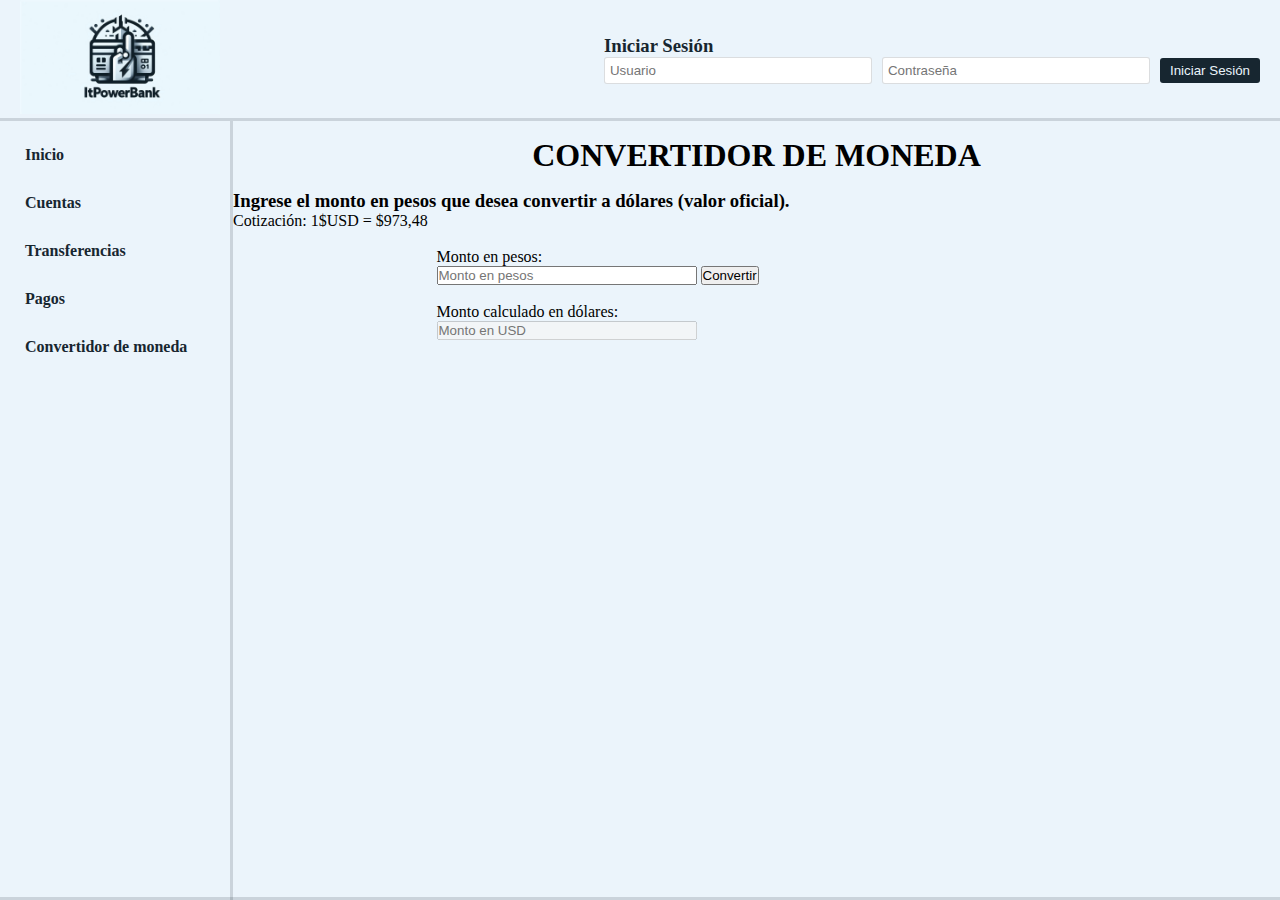
==== html/conversor.html @ d392ed80 "Conversor (terminado)" ====
<!DOCTYPE html>
<html lang="en">
<head>
    <meta charset="UTF-8">
    <meta name="viewport" content="width=device-width, initial-scale=1.0">
    <title>ITPowerBank - Conversor</title>
    <link rel="stylesheet" href="../css/style.css">
</head>
<body>
    <header class="encabezado">
        <div class="logo">
            <img src="../img/Designer (2).jpeg" alt="Logo de la Empresa">
        </div>

        <div class="login">
            <h3>Iniciar Sesión </h3>
            <form>
                <input type="text" id="usuario" name="usuario" placeholder="Usuario" required>
                <input type="password" id="contraseña" name="contraseña" placeholder="Contraseña" required>
                <button type="submit" id="sesionBTN">Iniciar Sesión</button>
            </form>
        </div>
    </header>
    
    <section class="contenedor">
        <aside class="cont-nav">
            <nav>
                <ul>
                    <li>
                        <a href="../index.html">Inicio</a>
                    </li>
                    <li>
                        <a href="./cuentas.html">
                            Cuentas
                        </a>
                    </li>
                    <li>
                        <a href="./transferencias.html">
                            Transferencias
                        </a>
                    </li>
                    <li>
                        <a href="./pagos.html">
                            Pagos
                        </a>
                    </li>
                    <li>
                        <a href="./conversor.html">
                            Convertidor de moneda
                        </a>
                    </li>
                </ul>
            </nav>
        </aside>

        <main class="area-principal">
            <h1>CONVERTIDOR DE MONEDA</h1>
            <h3>Ingrese el monto en pesos que desea convertir a dólares (valor oficial).</h3>
            <p>Cotización: 1$USD = $973,48</p>
            <br>
            <form id="form_conv">
                <label for="monto">Monto en pesos:</label> <br>
                <input type="number" id="monto" name="monto" placeholder="Monto en pesos" required>
                <button type="submit">Convertir</button>
                <br><br>
                <label for="resultado">Monto calculado en dólares:</label>
                <br>
                <input type="number" id="resultado" name="resultado" placeholder="Monto en USD" disabled>
            </form>
            
        </main>

    </section>


    <footer></footer>


    <script src="../Js/conversor.js" defer></script>
</body>
</html>
---- css/style.css ----
:root {
    --claro: #ebf4fb;
    --oscuro: #172630;
    --difuminado: #17263028;
}

*{
    margin: 0;
    padding: 0;
}

body{
    background-color: var(--claro);
    display: flex;
    flex-direction: column;
    height: 100vh;
}

.encabezado {
    display: flex;
    justify-content: space-between;
    align-items: center;
    padding-inline: 20px;
    color: var(--oscuro);
    border-bottom: 3px solid var(--difuminado);

}

.logo{
flex-grow: 1;}

.logo img {
    width: 100%;
    height: auto;
    max-width: 200px;
    object-fit: contain;
}


.login form {
    display: flex;
    align-items: center;
}

.login input {
    margin-right: 10px;
    padding: 5px;
    border: 1px solid var(--difuminado);
    border-radius: 3px;
}

.login button {
    padding: 5px 10px;
    border: none;
    background-color: var(--oscuro);
    color: var(--claro);
    border-radius: 3px;
    cursor: pointer;
}

.contenedor{
    display: flex;
    flex: 1;
}

.cont-nav{
    width: 200px;
    padding: 15px;
    /* border: black 1px solid; */
    border-right: 3px solid var(--difuminado);
}

.cont-nav ul {
    list-style-type: none;
    padding: 0;
}

.cont-nav ul li {
    margin-bottom: 10px;
}

.cont-nav ul li a {
    text-decoration: none;
    color: var(--oscuro);
    font-weight: bold;
    display: block;
    padding: 10px;
    border-radius: 3px;
}

.cont-nav ul li a:hover {
    background-color: var(--difuminado);
}

.area-principal {
    flex: 1;
}

footer {
    color: var(--oscuro);
    text-align: center;
    /* padding: 10px; */
    position: absolute;
    bottom: 0;
    width: 100%;
    border-top: var(--difuminado) 3px solid;
}

footer nav ul {
    list-style-type: none;
}

footer nav ul li {
    display: inline;
    margin: 0 10px;
}

footer nav ul li a {
    color: var(--oscuro);
    text-decoration: none;
}


/* INICIO */

/* .loan-calculator, .currency-converter {
    margin-top: 20px;
}

.loan-calculator form, .currency-converter form {
    display: flex;
    flex-direction: column;
    align-items: flex-start;
}

.loan-calculator label, .currency-converter label {
    margin-bottom: 5px;
    font-weight: bold;
}

.loan-calculator input, .currency-converter input, .currency-converter select {
    margin-bottom: 10px;
    padding: 8px;
    width: 200px;
}

.loan-calculator button, .currency-converter button {
    padding: 8px 16px;
    background-color: #007BFF;
    color: white;
    border: none;
    cursor: pointer;
}

.loan-calculator button:hover, .currency-converter button:hover {
    background-color: #0056b3;
}

.loan-calculator #loanResult, .currency-converter #currencyResult {
    margin-top: 10px;
    font-size: 14px;
} */

/* CUENTAS */
/* Estilos de la tabla de cuentas */
/* .accounts-table {
    width: 100%;
    border-collapse: collapse;
    margin-top: 20px;
}

.accounts-table th, .accounts-table td {
    border: 1px solid #ddd;
    padding: 10px;
    text-align: center;
}

.accounts-table th {
    background-color: #007BFF;
    color: white;
}

.accounts-table tr:nth-child(even) {
    background-color: #f2f2f2;
}

.accounts-table tr:hover {
    background-color: #ddd;
}

.accounts-table button {
    padding: 5px 10px;
    background-color: #007BFF;
    color: white;
    border: none;
    cursor: pointer;
}

.accounts-table button:hover {
    background-color: #0056b3;
} */

/* Estilos para el resumen de cuentas */
/* .account-summary {
    margin-top: 20px;
}

.account-summary h3 {
    margin-bottom: 10px;
}

.account-summary ul {
    list-style: none;
    padding: 0;
}

.account-summary ul li {
    background: #f4f4f4;
    padding: 10px;
    border-bottom: 1px solid #ddd;
} */

/* Estilos para gráficos */
/* .account-charts {
    margin-top: 20px;
    text-align: center;
}

.account-charts img {
    width: 80%;
    max-width: 600px;
}

.modal {
    display: none;
    position: fixed;
    z-index: 1000;
    left: 0;
    top: 0;
    width: 100%;
    height: 100%;
    overflow: auto;
    background-color: rgb(0, 0, 0);
    background-color: rgba(0, 0, 0, 0.4);
    padding-top: 60px;
}

.modal-content {
    background-color: #fefefe;
    margin: 5% auto;
    padding: 20px;
    border: 1px solid #888;
    width: 80%;
    max-width: 500px;
}

.close {
    color: #aaa;
    float: right;
    font-size: 28px;
    font-weight: bold;
}

.close:hover,
.close:focus {
    color: black;
    text-decoration: none;
    cursor: pointer;
} */



/* TRANSFERENCIAS */

.input-pago, .input-prestamo{
    display: none;
}

h1{
    text-align: center;
    margin: 1rem auto;
}

main>section, main>form{
    width: 50vw;
    margin: 0 auto;
}

form section, main>section{
    margin: 1rem auto;
    display: flex;
    flex-direction: row;
    justify-content: space-between;
}

form input, section select{
    width: 20vw;
}

.buttons{
    display: flex;
    flex-direction: row;
    justify-content: space-around;
    /* width: 50vw; */
}

form input[type="submit"], form input[type="reset"]{
    /* width: 49%; */
    border: none;
    background-color: var(--oscuro);
    color: var(--claro);
    border-radius: 0.2rem;
    padding: 0.4rem 0;
    cursor: pointer;
}


/* MEDIAS QUERYS */

        /* Tablets */
@media (max-width: 768px) {
    .encabezado{
        flex-direction: column;
        align-items: center;
        padding-bottom: 10px;
    }

    .contenedor {
        flex-direction: column;
    }

    .cont-nav {
        width: 100%;
        border-right: none;
        border-bottom: 3px solid var(--difuminado);
        text-align: center;
        padding: 0;
    }

    .cont-nav nav ul {
        display: flex;
        flex-wrap: wrap;
        justify-content: space-around;
    }

    .cont-nav nav ul li {
        margin-bottom: 0px;
    }

    .area-principal {
        padding: 10px;
    }

    /* QUERYS TABLETS TRANSFERENCIAS */

    main>section, main>form{
        width: 80vw;
        margin: 0 auto;
    }

    form input, section select{
        width: 30vw;
    }
}


        /* CELULARES */
@media (max-width: 523px) {

    .login input, .login button {
        width: 100%;
        margin: 5px 0;
    }

    .login form {
        flex-direction: column;
    }

    .cont-nav nav ul {
        flex-direction: row;
        flex-wrap: wrap;
        justify-content: center;
    }

    .cont-nav nav ul li {
        flex: 1 1 45%;
        margin: 5px;
        max-width: 100px;
    }

    /* QUERYS CELULARES TRANSFERENCIAS */

    form section, main>section{
        margin: 1rem auto;
        display: flex;
        flex-direction: column;
        justify-content: space-between;
    }

    form input, section select{
        width: 80vw;
    }
    
    .buttons{
        gap: 1rem;    
    }    
}
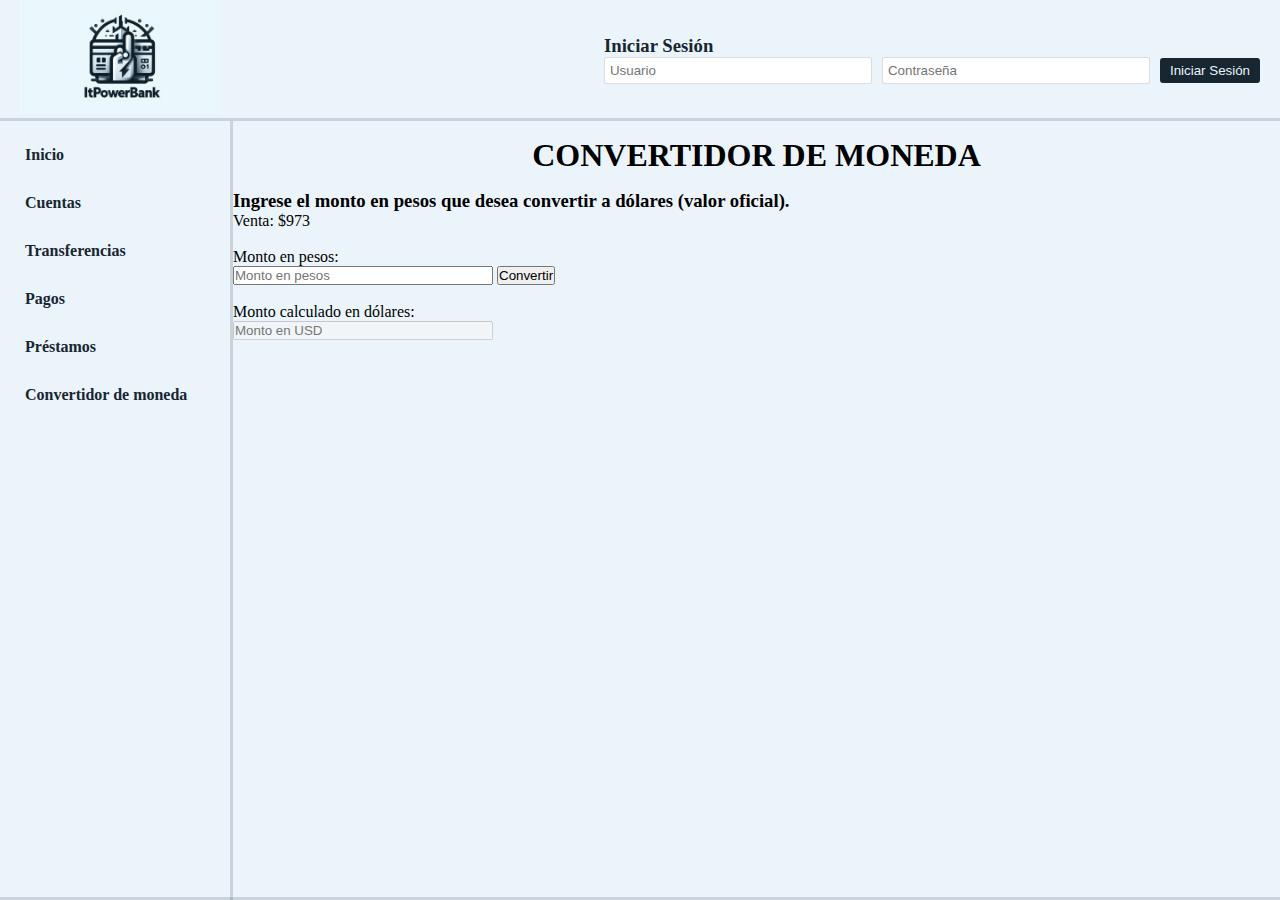
==== commit 67174179: "Calculadora de préstamos (terminada) y correccción de valor dolar en conversión de monedas" ====
--- a/html/conversor.html
+++ b/html/conversor.html
@@ -45,6 +45,11 @@
                         </a>
                     </li>
                     <li>
+                        <a href="./prestamos.html">
+                            Préstamos
+                        </a>
+                    </li>
+                    <li>
                         <a href="./conversor.html">
                             Convertidor de moneda
                         </a>
@@ -54,20 +59,21 @@
         </aside>
 
         <main class="area-principal">
-            <h1>CONVERTIDOR DE MONEDA</h1>
-            <h3>Ingrese el monto en pesos que desea convertir a dólares (valor oficial).</h3>
-            <p>Cotización: 1$USD = $973,48</p>
-            <br>
-            <form id="form_conv">
-                <label for="monto">Monto en pesos:</label> <br>
-                <input type="number" id="monto" name="monto" placeholder="Monto en pesos" required>
-                <button type="submit">Convertir</button>
-                <br><br>
-                <label for="resultado">Monto calculado en dólares:</label>
+            <nav>
+                <h1>CONVERTIDOR DE MONEDA</h1>
+                <h3>Ingrese el monto en pesos que desea convertir a dólares (valor oficial).</h3>
+                <p>Venta: $973</p>
                 <br>
-                <input type="number" id="resultado" name="resultado" placeholder="Monto en USD" disabled>
-            </form>
-            
+                <form id="form_conv">
+                    <label for="monto">Monto en pesos:</label> <br>
+                    <input type="number" id="monto" name="monto" placeholder="Monto en pesos" required>
+                    <button type="submit">Convertir</button>
+                    <br><br>
+                    <label for="resultado">Monto calculado en dólares:</label>
+                    <br>
+                    <input type="number" id="resultado" name="resultado" placeholder="Monto en USD" disabled>
+                </form>
+            </nav>
         </main>
 
     </section>
